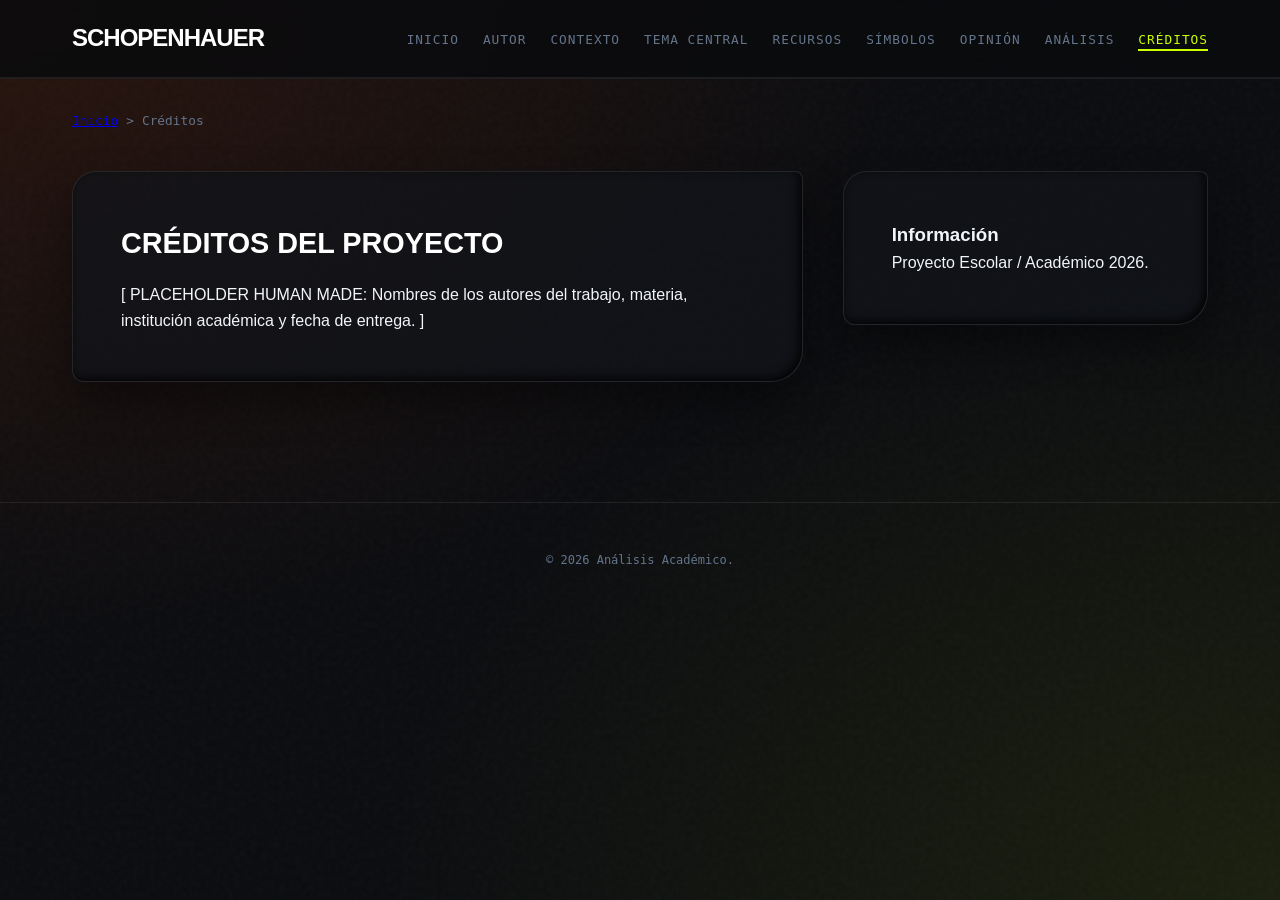
==== creditos.html @ 11b62dcf "First Commit" ====
<!DOCTYPE html>
<html lang="es">
<head>
  <meta charset="UTF-8">
  <title>Créditos - El Arte de Ser Feliz</title>
  <link rel="stylesheet" href="styles.css">
</head>
<body>
  <header>
    <div class="nav-container">
      <a href="index.html" class="logo">SCHOPENHAUER</a>
      <nav>
        <ul>
          <li><a href="index.html">Inicio</a></li>
          <li><a href="autor-biografia.html">Autor</a></li>
          <li><a href="contexto-historico.html">Contexto</a></li>
          <li><a href="tema-central.html">Tema Central</a></li>
          <li><a href="recursos-literarios.html">Recursos</a></li>
          <li><a href="lenguaje-simbolico.html">Símbolos</a></li>
          <li><a href="opinion-critica.html">Opinión</a></li>
          <li><a href="analisis-texto.html">Análisis</a></li>
          <li><a href="creditos.html" class="active">Créditos</a></li>
        </ul>
      </nav>
    </div>
  </header>

  <div class="breadcrumbs"><a href="index.html">Inicio</a> &gt; <span>Créditos</span></div>

  <main class="main-container" style="margin-top: 2rem;">
    <section>
      <article class="content-card">
        <h2>Créditos del Proyecto</h2>
        <p>[ PLACEHOLDER HUMAN MADE: Nombres de los autores del trabajo, materia, institución académica y fecha de entrega. ]</p>
      </article>
    </section>

    <aside>
      <div class="content-card">
        <h3>Información</h3>
        <p>Proyecto Escolar / Académico 2026.</p>
      </div>
    </aside>
  </main>

  <footer>
    <p>&copy; 2026 Análisis Académico.</p>
  </footer>
</body>
</html>
---- styles.css ----
/* --- 1. SOPORTE DE TRANSICIÓN NATIVA (Sin borrar nada de tu diseño) --- */
@view-transition { navigation: auto; }

/* --- 2. IMPORTACIONES Y VARIABLES --- */
@import url('https://fonts.googleapis.com/css2?family=Space+Grotesk:wght@400;600;700&family=Syne:wght@700;800&family=JetBrains+Mono:wght@400;500&display=swap');

:root {
  --bg-dark: #0a0b0e;
  --panel-bg: rgba(18, 20, 26, 0.75);
  --text-main: #f1f5f9;
  --text-muted: #64748b;
  --accent-orange: #ff4d00;
  --accent-acid: #ccff00;
  --accent-gold: #ffb703;
  --font-display: 'Syne', sans-serif;
  --font-body: 'Space Grotesk', sans-serif;
  --font-mono: 'JetBrains Mono', monospace;
  --radius-sharp: 4px;
  --radius-blob: 24px 8px 32px 12px;
  --radius-card: 16px;
}

html { scroll-behavior: smooth; }

* { box-sizing: border-box; margin: 0; padding: 0; }

body {
  background-color: var(--bg-dark);
  background-image: 
    radial-gradient(at 0% 0%, rgba(255, 77, 0, 0.12) 0px, transparent 50%),
    radial-gradient(at 100% 100%, rgba(204, 255, 0, 0.08) 0px, transparent 50%),
    url("data:image/svg+xml,%3Csvg viewBox='0 0 200 200' xmlns='http://www.w3.org/2000/svg'%3E%3Cfilter id='noiseFilter'%3E%3CfeTurbulence type='fractalNoise' baseFrequency='0.8' numOctaves='3' stitchTiles='stitch'/%3E%3C/filter%3E%3Crect width='100%25' height='100%25' filter='url(%23noiseFilter)' opacity='0.03'/%3E%3C/svg%3E");
  color: var(--text-main);
  font-family: var(--font-body);
  line-height: 1.6;
  min-height: 100vh;
  overflow-x: hidden;
}

/* --- 3. HEADER Y NAVEGACIÓN --- */
header {
  background: rgba(10, 11, 14, 0.85);
  backdrop-filter: blur(12px);
  border-bottom: 2px solid rgba(255, 255, 255, 0.08);
  position: sticky;
  top: 0;
  z-index: 100;
}

.nav-container { max-width: 1200px; margin: 0 auto; padding: 1.2rem 2rem; display: flex; justify-content: space-between; align-items: center; }

.logo { font-family: var(--font-display); font-size: 1.5rem; font-weight: 800; color: #fff; text-transform: uppercase; letter-spacing: -1px; text-decoration: none; }
.logo span { color: var(--accent-orange); }

nav ul { display: flex; gap: 1.5rem; list-style: none; }
nav a { font-family: var(--font-mono); color: var(--text-muted); text-decoration: none; font-size: 0.8rem; text-transform: uppercase; letter-spacing: 1px; position: relative; padding-bottom: 4px; transition: color 0.2s ease; }
nav a::after { content: ''; position: absolute; bottom: 0; left: 0; width: 0%; height: 2px; background-color: var(--accent-acid); transition: width 0.3s cubic-bezier(0.25, 1, 0.5, 1); }
nav a:hover, nav a.active { color: var(--accent-acid); }
nav a:hover::after, nav a.active::after { width: 100%; }

/* --- 4. HERO SECTION --- */
.hero { max-width: 1200px; margin: 4rem auto; padding: 0 2rem; display: grid; grid-template-columns: 1.3fr 0.7fr; gap: 3rem; align-items: center; }
.hero-title { font-family: var(--font-display); font-size: 4.2rem; line-height: 1.05; font-weight: 800; text-transform: uppercase; letter-spacing: -2px; margin-bottom: 1.5rem; display: flex; flex-wrap: wrap; }
.hero-title .letter { display: inline-block; }
.hero-subtitle { font-size: 1.15rem; color: var(--text-muted); margin-bottom: 2.5rem; max-width: 500px; }

.cta-button-read { display: inline-flex; align-items: center; gap: 0.75rem; font-family: var(--font-mono); text-transform: uppercase; font-weight: 700; font-size: 0.85rem; color: #000; background: var(--accent-acid); padding: 1.1rem 2.2rem; text-decoration: none; border-radius: var(--radius-sharp); border: 2px solid #000; box-shadow: 4px 4px 0px #000, 4px 4px 0px 2px var(--accent-orange); }

/* --- 5. CONTENIDO Y CARDS --- */
.main-container { max-width: 1200px; margin: 0 auto 5rem; padding: 0 2rem; display: grid; grid-template-columns: 2fr 1fr; gap: 2.5rem; }
.content-card { background: var(--panel-bg); border-radius: var(--radius-blob); padding: 3rem; margin-bottom: 2.5rem; border: 1px solid rgba(255, 255, 255, 0.08); box-shadow: inset -3px -3px 10px rgba(0, 0, 0, 0.8), 0 20px 40px rgba(0,0,0,0.4); }
.content-card h2 { font-family: var(--font-display); font-size: 1.8rem; text-transform: uppercase; color: #fff; margin-bottom: 1rem; }

.image-frame { width: 100%; height: 320px; background: linear-gradient(135deg, rgba(255, 255, 255, 0.03), rgba(255, 255, 255, 0.01)); border-radius: var(--radius-card); border: 1px solid rgba(255, 255, 255, 0.12); display: flex; align-items: center; justify-content: center; overflow: hidden; }

.breadcrumbs { max-width: 1200px; margin: 1.5rem auto 0; padding: 0.5rem 2rem; font-family: var(--font-mono); font-size: 0.8rem; color: var(--text-muted); display: flex; gap: 0.5rem; }
.breadcrumbs .separator { color: var(--accent-orange); }

footer { border-top: 1px solid rgba(255, 255, 255, 0.08); padding: 3rem 2rem; text-align: center; font-family: var(--font-mono); font-size: 0.75rem; color: var(--text-muted); }
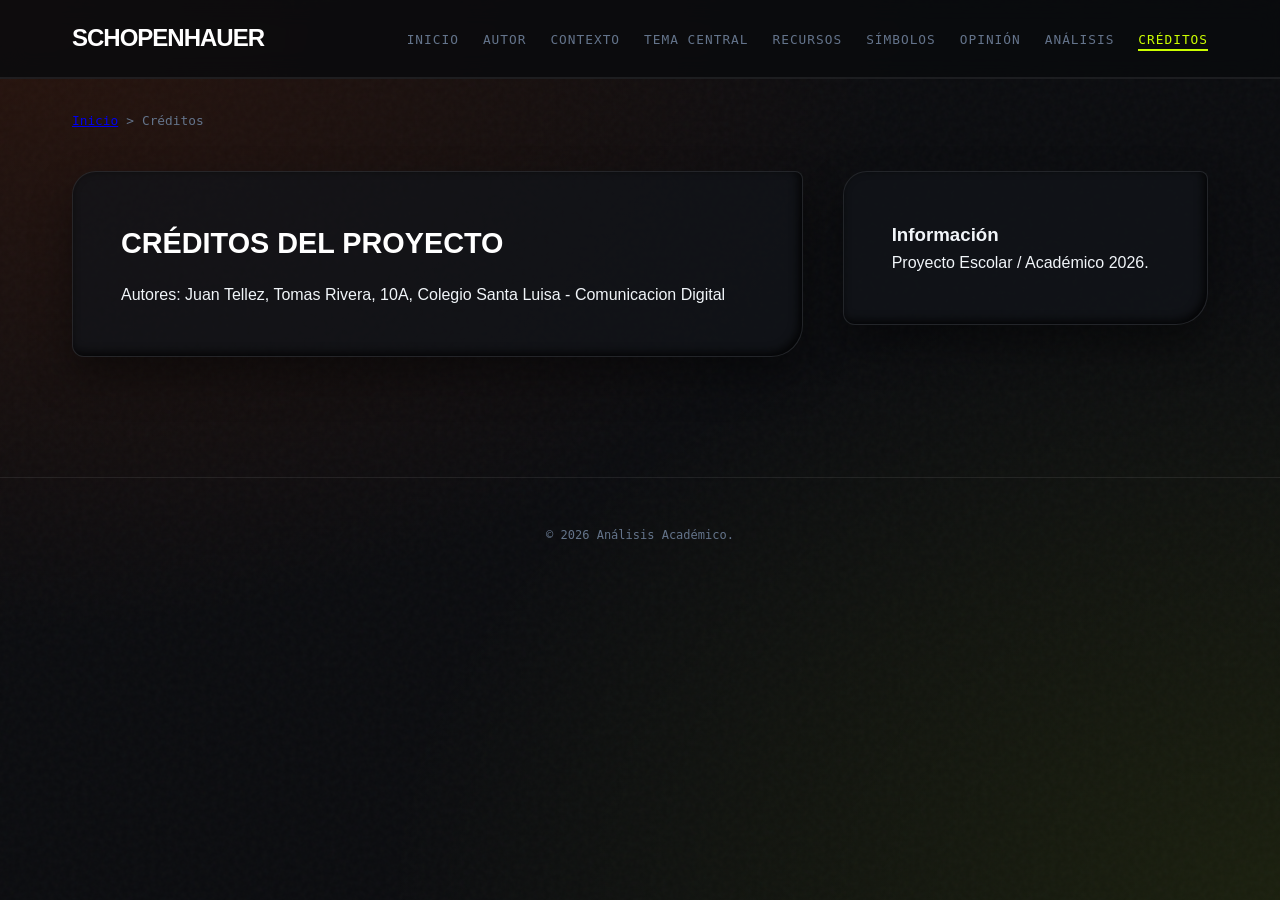
==== commit fdfd06d5: "Update creditos.html" ====
--- a/creditos.html
+++ b/creditos.html
@@ -31,7 +31,7 @@
     <section>
       <article class="content-card">
         <h2>Créditos del Proyecto</h2>
-        <p>[ PLACEHOLDER HUMAN MADE: Nombres de los autores del trabajo, materia, institución académica y fecha de entrega. ]</p>
+        <p>Autores: Juan Tellez, Tomas Rivera, 10A, Colegio Santa Luisa - Comunicacion Digital</p>
       </article>
     </section>
 
@@ -47,4 +47,4 @@
     <p>&copy; 2026 Análisis Académico.</p>
   </footer>
 </body>
-</html>+</html>
